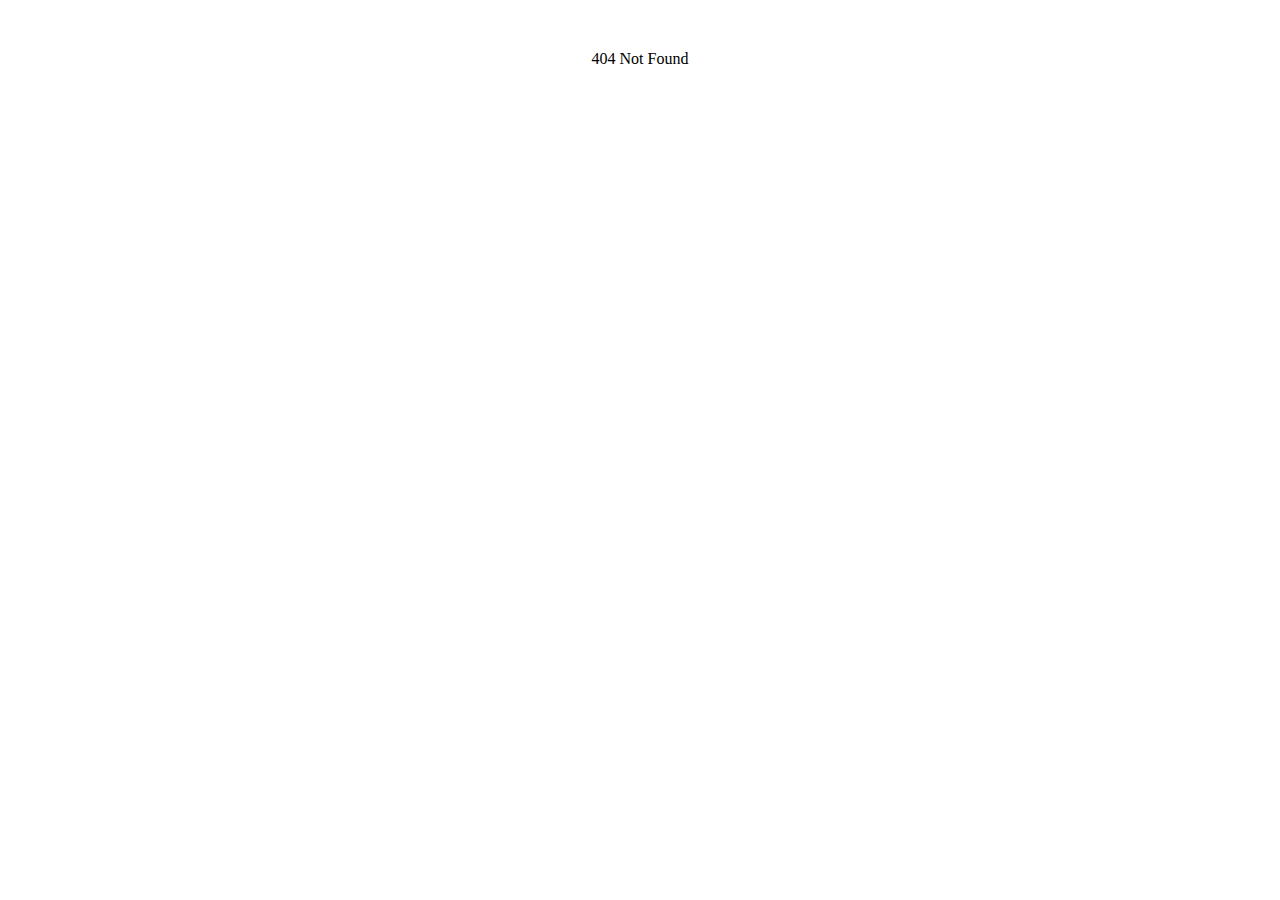
==== productDetail.html @ 062202d9 "upload" ====
<!DOCTYPE html>
<html lang="en">
<head>
    <meta charset="UTF-8">
    <meta http-equiv="X-UA-Compatible" content="IE=edge">
    <meta name="viewport" content="width=device-width, initial-scale=1.0">
    <title>Document</title>
    <link rel="stylesheet" href="/css/main.css">
    <link rel="stylesheet" href="/css/product.css">
</head>
<style>
    #productDetail{
        width: 90%;
        margin:auto;
        padding: 50px 0 50px 0;
    }
    .detail-img{
        display: flex;
        overflow: hidden;
        height:700px;
        flex-shrink: 0;
    }
    .detail-img img{
        width: 100%;
        /* height: 600px; */
        /* object-fit: cover; */
    }
    .detail-content{
        padding-left: 5%;
    }
    .detail-content >h3{
        font-size:2rem;
        font-family: 'Karla';
        color: var(--orange);
    }
    .detail-content> h2{
        line-height:30px;
        margin: 10px 0 20px 0;
        font-weight: 100;    
        color: var(--grey);
    }
    .add-to-cart{
        padding: 8px 25px;
        background-color: var(--orange);
        color: var(--white);
        text-decoration: none;
        display: block;
        text-align: center;
        margin-top: 20px;
    }
    .add-to-cart:hover{
        box-shadow: 0 0 5px var(--black),
                    0 0 5px var(--black);
        transform: translateY(-5px);
    }
    @media screen and (max-width: 768px){
        .detail-content >h3{
            font-size:1.2rem;
        }
        .detail-content>h2{
            font-size:1rem;
        }
   
    }

</style>
<body>
    <div class="row" id="productDetail">
        <div class="col-7 detail-img">
            <div><img src="imgs/amber.jpg" alt="" class="flowerImage"></div>
        </div>
        <div class="col-5 detail-content">
            <h3>Blooming Petalz</h3>
            <h2>Price: $180</h2>
            <div>
                <p>Flower beatiful</p>
            </div>
            <a href="#" data-name="${v.name}" data-price="${v.price}" class="add-to-cart">Add to cart</a>
        </div>
    </div>  

    <script src="https://ajax.googleapis.com/ajax/libs/jquery/3.5.1/jquery.min.js"></script>
<script src="js/product.js"></script>
<script src="js/cart.js"></script>
<script src="js/compare.js"></script>
<script>
    getUrlID();
    productDetail();
</script>
</body>
</html>
---- css/main.css ----
@import url('https://fonts.googleapis.com/css2?family=Barlow:wght@100&family=Cookie&family=Karla:wght@200&display=swap');
@keyframes animatezoom{from{transform:scale(0)} to{transform:scale(1)}}
@keyframes fade {from {opacity: .4}to {opacity: 1}}
@keyframes fadeIn {from {top:-100%; opacity:0}to {top:0; opacity:1}}
@keyframes shake {
    0% { transform: translate(1px, 1px) rotate(0deg); }
    10% { transform: translate(-1px, -2px) rotate(-1deg); }
    20% { transform: translate(-3px, 0px) rotate(1deg); }
    30% { transform: translate(3px, 2px) rotate(0deg); }
    40% { transform: translate(1px, -1px) rotate(1deg); }
    50% { transform: translate(-1px, 2px) rotate(-1deg); }
    60% { transform: translate(-3px, 1px) rotate(0deg); }
    70% { transform: translate(3px, 1px) rotate(-1deg); }
    80% { transform: translate(-1px, -1px) rotate(1deg); }
    90% { transform: translate(1px, 2px) rotate(0deg); }
    100% { transform: translate(1px, -2px) rotate(-1deg); }
  }
*{
    margin: 0;
    padding: 0;
    box-sizing: border-box;
    text-decoration: none;
}
:root {
    --lightpink:#FFF8F4;
    --main: #ee4d2d;
    --grey:#252525;
    --white:#FFFFFF;
    --yellow: #b2ff00;
    --border:#e6e5e5;
    --lightgrey: #F9F9F9;
    --black: black;
    --lightblack:rgba(0,0,0,0.3);
    --m-family:'Karla';
}
h1{font-size:4rem; font-family:'Karla';}
h2{font-size:1.8rem;font-family:'Karla';}
h3{font-size:1.8rem;font-family:'Karla';}
h4{font-size:1.2rem;}
button{font-size:0.8rem}
@media screen and (max-width:786px) {
    h1{ font-size:3rem;}
    h2{font-size:1.5rem;}
    h3{font-size:1.2rem;}
    h4{font-size:1rem;}
    a{font-size: 1rem;}
    button{font-size: 0.6rem;}
}
@media screen and (max-width:576px) {
    h1{font-size:2.5rem;}
    h2{font-size:1.2rem;}
    h3{font-size:1rem;}
    h4{font-size:0.8rem;}
    a{font-size: 0.8rem;}
}
i, button{
    cursor: pointer;
}
body{
    position: relative;
}
.hidden{
    display: none;
}
.nav{
    display: flex;
    height:120px;
    background-color: transparent;
    transition: 0.8s;
    color: var(--grey);
    z-index:10;
    position:sticky;
    top: 0; 
}

.nav-logo{
    flex: 20%;
    display: flex;
    align-items: center;
    justify-content: center;
}
.nav-logo h3{
    font-family: var(--m-family);
    color: var(--main);
}
.nav-menu{
    flex: 60%;
    display: flex;
    justify-content:space-around;
    align-items:center;
    position: relative;
}
.sticky {
    background-color:var(--white);
    box-shadow: 0 0 10px var(--black);
}
.sticky a:hover{
    color: var(--main);
}
.nav-menu a{
    position: relative;
}
.sticky.nav-menu a:hover{
    color: var(--main);
}
.nav-menu a::after{
    position: absolute;
    content: "";
    width: 0;
    height: 2px;
    left: 50%;
    bottom: -6px;
    background: var(--main);
    transition: all 0.3s;
    z-index:1;
}

/* .nav-menu a:hover::after{
    left: 0;
    width: 100%;} */
.nav-menu a{
    color: var(--grey);
    font-weight: bold;
    text-shadow: 0 0 5px var(--white);
}
.nav-icon{
    flex: 20%;
    display: flex;
    justify-content:space-around;
    align-items:center;
    font-size:1.5rem;
    color: var(--grey);
}
.nav-icon i{
    text-shadow: 0 0 5px var(--white);

}
#btn-bars{
    display: none;
}
#btn-x{
    font-size: 1.5rem;
    display:none;
}
#btn-x:hover{
    color: var(--orange);
}
@media screen and (max-width:786px) {
    .nav-icon{
        flex: 50%;
    }
    .nav-menu{
        flex-direction: column;
        position: fixed;
        width: 100%;
        height: 100%;
        left: 50%;
        transform: translateX(-50%);
        justify-content: flex-end;
        padding-bottom: 200px;
        background-color: var(--lightblack);
        display: none;
        z-index:1000;
        box-shadow:none;
        /* z-index:10; */
    }
    .nav-menu a{
        padding: 20px 0;    
    }
    .nav-icon{
        flex: 50%;
        padding: 0 5%;
    }
    #btn-bars{
        display: block;
    }
}

/* Slideshow container */
.overlay-home{
    padding:fixed;
    top:0;
    left:0;
    width:100%;
    height: 100vh;
    /* background-color: #f1f1f1; */
}
.home{
    width: 100%;
    height: 100vh;  
    position: relative;
}
.slideshow-container {
    max-width: 100%;
    position: relative;
    height:100vh;
    margin: auto;
    overflow: hidden;
    margin-top: -120px;
}
.mySlides {
   display: none;
}
.mySlides img{
    transform: scale(0.6);
    position: absolute;
    top:50%;
    transform: translateY(-50%);
    left: 30%;
    object-position: center;
}
.prev, .next {
cursor: pointer;
position: absolute;
top:50%;
width: auto;
color: var(--grey);
font-weight: bold;
font-size: 3rem;
transition: 0.6s ease;
user-select: none;
border-radius: 5px;
}
.prev{
    left:-50px;
}
.next {
    right:-50px;
}
.slideshow-container:hover .prev{
    left: 10px;
}
.slideshow-container:hover .next{
    right: 10px;
}
.prev:hover,.next:hover{
    color: var(--main);
}
/* Caption text */
.text {
color: var(--grey);
font-size: 15px;
right: 20%;
position: absolute;
top:40%;
transform: translateY(-30%);
width: 100%;
text-align: center;
transform: scale(0);
transition: 0.5s;
}
.button{
    padding:25px 30px;
    border-radius:10px;
    border: none;
    background-color: var(--main);
    color: var(--white);
    margin-top: 40px;
}
/* Fading animation */
.fade {
animation-name: fade;
animation-duration: 1.5s;
}

section{
    padding-top: 120px; 
}
/* product */
---- css/product.css ----
/* *********Card  *********/
.product{
    padding-top: 120px;
    width: 100%;
}
.row{
    display: flex;
    margin: auto;
    /* padding: 50px; */
    /* height: 100vh !important; */
    background-color: #fff;
    justify-content:center;
}
.col-1 {width: 8.33%;}
.col-2 {width: 16.66%;}
.col-3 {width: 25%;}
.col-4 {width: 33.33%;}
.col-5 {width: 41.66%;}
.col-6 {width: 50%;}
.col-7 {width: 58.33%;}
.col-8 {width: 66.66%;}
.col-9 {width: 75%;}
.col-10 {width: 83.33%;}
.col-11 {width: 91.66%;}
.col-12 {width: 100%;}
@media screen and (max-width: 768px){
    .col-tab-1 {width: 8.33%;}
    .col-tab-2 {width: 16.66%;}
    .col-tab-3 {width: 25%;}
    .col-tab-4 {width: 33.33%;}
    .col-tab-5 {width: 41.66%;}
    .col-tab-6 {width: 50%;}
    .col-tab-7 {width: 58.33%;}
    .col-tab-8 {width: 66.66%;}
    .col-tab-9 {width: 75%;}
    .col-tab-10 {width: 83.33%;}
    .col-tab-11 {width: 91.66%;}
    .col-tab-12 {width: 100%;}
}
.changeColor{
    color: var(--main);
    font-weight: bold;
}
.input-group{
    display: flex;
    justify-content:center;
    align-items: center;
 }
 .input-group input{
     width: 50%;
     height:5%;
     padding: 10px;
     outline: none;
 }
 .input-group-btn i{
     font-size:2.2rem;
     border: none;
     cursor: pointer;
     color:var(--white);
     background-color:#888;
 }
 .input-group-btn i:hover{
     color:var(--main);
 }
 .row-footer{
     /* display: none; */
 }
 @media screen and (max-width:786px) {
    .input-group input{
        width:80%;
    }
 }
.row-card{
    width: 90%;
    margin: auto;
    display: flex;
    flex-wrap: wrap;
    margin-top: 20px;
    overflow: hidden;
}
.card-container{
    height: 460px;
    border: 1px solid var(--border);
    margin: 10px;
    width: calc(25% - 20px);
    display: flex;
    flex-direction: column;
    box-shadow: 0px 5px 5px 0px var(--border);
    border: 1px solid var(--border);
    border-radius: 5px;
}
.card-content{
    flex: 30%;
    display: flex;
    flex-direction: column;
    justify-content: space-around;
    align-items: center;
    border-color:var(--greywhite);
    padding: 10px;
    flex-shrink: 0 ;
    flex-grow: 0;
    overflow: hidden;

}
.card-img{
    flex: 70%;
    display: flex;
    flex-shrink: 0;
    overflow: hidden;
    position: relative;
}
.card-container:hover .card-content{
    background-color:var(--lightgrey);
}
.card-img a{
    display: flex;
}
.card-img img{
    width: 100%;
    height: auto;
    object-fit: cover;
}
.card-container:hover img{
    transition:all 0.4s;
    transform: scale(1.3);
}

.card-content a{
    font-family: var(-m-family);
    padding:6px 25px;
    background-color:var(--main);
    text-decoration: none;
    color:var(--white);
    font-weight: 600;
    font-size:14px;
    border-radius: 2px;
    justify-content: space-between;
}
.card-container .card-content a:hover{
    background-color:var(--main);
    font-weight:bold;
    transform: translateY(-5px);
    box-shadow: 0 0 5px var(--black),
                0 0 5px var(--black);

}

.card-content h4{
    text-align: center;
    display: flex;
    font-family: 'Karla', sans-serif;   
    overflow: hidden;
}
.card-content p{
    color:var(--grey);
}
@media screen and (max-width:1199px){
    .card-container{
        width: calc(33% - 20px);
        height: 400px;
    }
}
@media screen and (max-width:1023px){
    .card-container{
        width: calc(33% - 20px);
        height: 360px;
    }
}
@media screen and (max-width:786px){
    .card-container{
        width: calc(50% - 20px);
        height: 340px;
    }
    .card-container .card-content a{
        /* font-size:10px; */
    }
    .card-content h4,p{
        /* font-size: 0.8rem; */
    }
}
/********** End card**************** */
.category{
    width: 90%;
    padding:0 10px;
    display: flex;
    justify-content: flex-start;
    margin: auto;
}
.label-container{
    flex: 60%;
    display: flex;
}
.label-container label{
    display: flex;
    flex-direction: column;
    align-items: center;
    padding-right: 10%;
    cursor: pointer;
}
.form-search{
    flex: 40%;
    display: flex;
    align-items: center;
    justify-content: flex-end;
}
.form-search input{
    width: 100%;
}
.chk-cake:checked label{
    color:red;
}
/* input:checked label{
    color: red;
} */
/* Preview cart panel */
.popup-modal{
    z-index:11;
    display:none;
    padding-top:100px;
    position:fixed;
    left:0;top:0;
    width:100%;
    height:120vh;
    overflow:auto;
    margin-top: -100px;
    /* background-color:rgb(0,0,0);
    background-color:rgba(0,0,0,0.4); */
    /* padding-top: -100px !important; */
}
.animate-zoom {-webkit-animation:animatezoom 0.6s;animation:animatezoom 0.6s}
.panel-container{text-align:center!important}
.comparePanel{
    position: fixed;
    bottom: 10px;
    width:90%;
    margin-left: 5%;
    display: none;
    z-index: 3;
    overflow: hidden;
    box-shadow:0 4px 8px 0 rgba(0,0,0,0.2),
              0 6px 20px 0 rgba(0,0,0,0.19);
    margin-top:16px;
}
.panel-item{
    box-shadow: 5px 0 5px var(--grey);
    padding-top:20px;
}
.selectedItemCloseBtn{
    position: absolute;
    cursor: pointer;
    font-size:2rem;
    right: 10px;
    top:5px;
}
.selectedItemCloseBtn:hover {
    color: var(--main);
}
.btn-compare{
    padding:10px;
    background-color:var(--main);
    color: var(--white);
    border-radius: 5px;
    margin-top:10px;
    margin-right: 20px;
    float: right !important;
    cursor: pointer;
}

/* modal cart start*/
.modal{
    background-color:var(--white);
    position: fixed;
    top:50px;
    left: 50%;
    transform: translateX(-50%);
    z-index:11;
    padding: 10px 50px 50px 50px;
    display: none;
    box-shadow: 5px 8px 16px 10px rgba(0,0,0,0.5);
    border-radius: 15px;
    animation: fadeIn 0.3s;
}
.modal-title{
    text-align: center;
    font-family: 'Karla';
    margin-bottom: 30px;
    font-size: 2.5rem;
    color: var(--orange);
    background-color:var(--white);
}
.modal-header i{
    font-size:30px;
    padding:5px;
    float: right;
    cursor: pointer;
    margin-right: -20px;
}
.modal-header i:hover{
    color: var(--red)
}

.modal-body table{
    width: 60vw;
    padding-top: 50px;
}
.modal-body table tr th{
    padding-bottom: 15px;
    margin: 30px 0;
    border-bottom: 1px solid var(--border);
}
.modal-body table tr td{
    padding:15px 0 15px 0;
    align-items: center;
    border-bottom: 1px solid var(--border);
}
#btnX:hover{
    color: var(--main);
}
.modal-body h3{
    text-align: right;
    margin-right: 30px;
}
.modal-body table tr th:first-child{
    text-align: left;
}
.modal-body table tr td:not(:first-child){
    text-align: center;
}
.modal-footer button{
    cursor: pointer;
    padding:10px 30px;
    margin-right: 20px;
    margin-top: 20px;
    font-size:initial;
    background-color:var(--main);
    border: none;
    color:var(--white);
    border-radius: 10px;
    float: right;
}
.modal-footer button:hover{
    transform:translateY(-5px);
    box-shadow: 0 0 5px var(--black),
                0 0 5px var(--black);
}
.minus-item,.plus-item{
    font-size:30px;
    cursor: pointer;
}
.input-group span i{
    font-size:15px; 
    padding:5px;
    background-color:var(--greywhite);
}
.input-group span i:hover{
    background-color: var(--border);
    color: var(--main)
}
.item-count.form-control{
    height:30px;
    width:50px;
}
.delete-item{
    background-color:var(--lightgrey);
    outline:none;
    border:none;
    padding:5px;
    border-radius: 5px;
    color:var(--grey);
    cursor: pointer;
}
.delete-item:hover{ 
    color: var(--main);
}
.total-count{
    background-color:var(--orange);
    border-radius:10px;
    color:var(--white);
    font-size:15px;
    font-weight:700;
    line-height:15px;
    padding:3px 7px;
    text-align:center;
    vertical-align:top;
    margin-left: -8px;
}
@media screen and (max-width:786px) {
    .modal-title{
        font-size:1.8rem;
    }
    .modal-body table tr th{
        font-size: 0.8rem;
        margin: 10px 0;
    }
    .modal-body table tr td{
        font-size: 0.8rem;
        padding: 5px 0;
    }
    .modal-body h3{
        /* font-size: 1rem; */
    }
    .modal{
        width: 95vw;
        padding: 10px 10px 50px 10px;
    }
    .item-count.form-control{
        width:30px;
    }
    .show-cart.table{
        width:90%;
        margin: auto;
    }
    #btnX{
        margin-right: 0;
    }
    .modal-footer button{
        padding:8px 20px;
        font-size:0.8rem;
    }
}
/* End modal cart */
.search-container{
    display: none;
}
.nav-icon i span{
    color: var(--white);
    padding: 5px 8px;
    border-radius: 50%;
    background-color: var(--main);
}
/*******Panel compare when click button "+" ******/
.addButtonCircular{
    padding: 4px 10px !important;
    font-size: 20px;
	position: absolute;
	right: 5px;
    top: 5px;
    z-index:1;
	cursor: pointer;
    background-color:rgba(0,0,0,0.4) !important;  
    color: var(--white);
    border-radius:50%;
    -webkit-transition: all 0.5s ease-in-out;
    -moz-transition: all 0.5s ease-in-out;
    -o-transition: all 0.5s ease-in-out;
    transition: all 0.5s ease-in-out;
    display: none !important;   
}

.card-container:hover .addButtonCircular{
    display: block !important;
}

.contentPop{
    width: 100%;
    height: 100%;
}

.closeBtn{
    position:absolute;
    font-size:30px;
    top:-10px !important;
    cursor: pointer;
    top: 40px;
    right: 20px;
}
.closeBtn:hover{
    color: var(--orange);
}
.container{
    position:relative;
}
.contentPop-product {
    list-style-type: none;
    border: 1px solid #B5B4B7;
    margin: 0;
    padding: 0;
    -webkit-transition: 0.3s;
    transition: 0.3s;
}

.product:hover {
    box-shadow: 0 8px 12px 0 rgba(0,0,0,0.2)
}

.product .header {
    background-color: #111;
    color: white;
    font-size: 25px;
}
.li-feature{
    text-align:center;
}
.name-li{
    display: flex;
    align-items: center;
    justify-content: center;
    height:60px;
    flex-shrink: 0;
    overflow: hidden;
}
.product li {
    border-bottom: 1px solid #B5B4B7;
    padding: 10px;
    text-align: center;
}
.product .grey {
    background-color: #eee;
    font-size: 20px;
}
.row.comparePan{
    flex-wrap: wrap;
}

@media only screen and (max-width:576px){
    li{
        font-size: 12px;
    }
    .comparePanle h4{
        /* font-size: 15px; */
    }
    .compareThumb{
        height: 100px;
        
    }
    .compHeader{
    min-height: 150px;
    }
}

.relPos{
    position: relative;
}

.description{
    min-height: 150px;
}

.rotateBtn{
    -webkit-transform : rotate(45deg); 
    -moz-transform : rotate(45deg); 
    -ms-transform : rotate(45deg); 
    -o-transform : rotate(45deg); 
    transform : rotate(45deg); 
}

.selected{
    border-style:solid !important;
    border-color:var(--orange) !important;
    border-width:medium !important; 
}

.compHeader{
    overflow: hidden;
    margin: 0 !important;
    padding: 0 !important;
    width: 100%;
    height:400px;
    display: flex;
    flex-shrink: 0;
    justify-content:center;
}
#popup{
    z-index:1001;
}
.compHeader img{
    width: 100%;
    height: auto;
    object-position: center;
    overflow: hidden;
}
.product>.title {
    display: flex;
    flex-shrink: 0;
}
@media screen and (max-width: 768px){
    .compHeader{
        height:200px;
    }
    .addButtonCircular{
        font-size:15px;
        padding: 4px 8px !important;
    }
 }
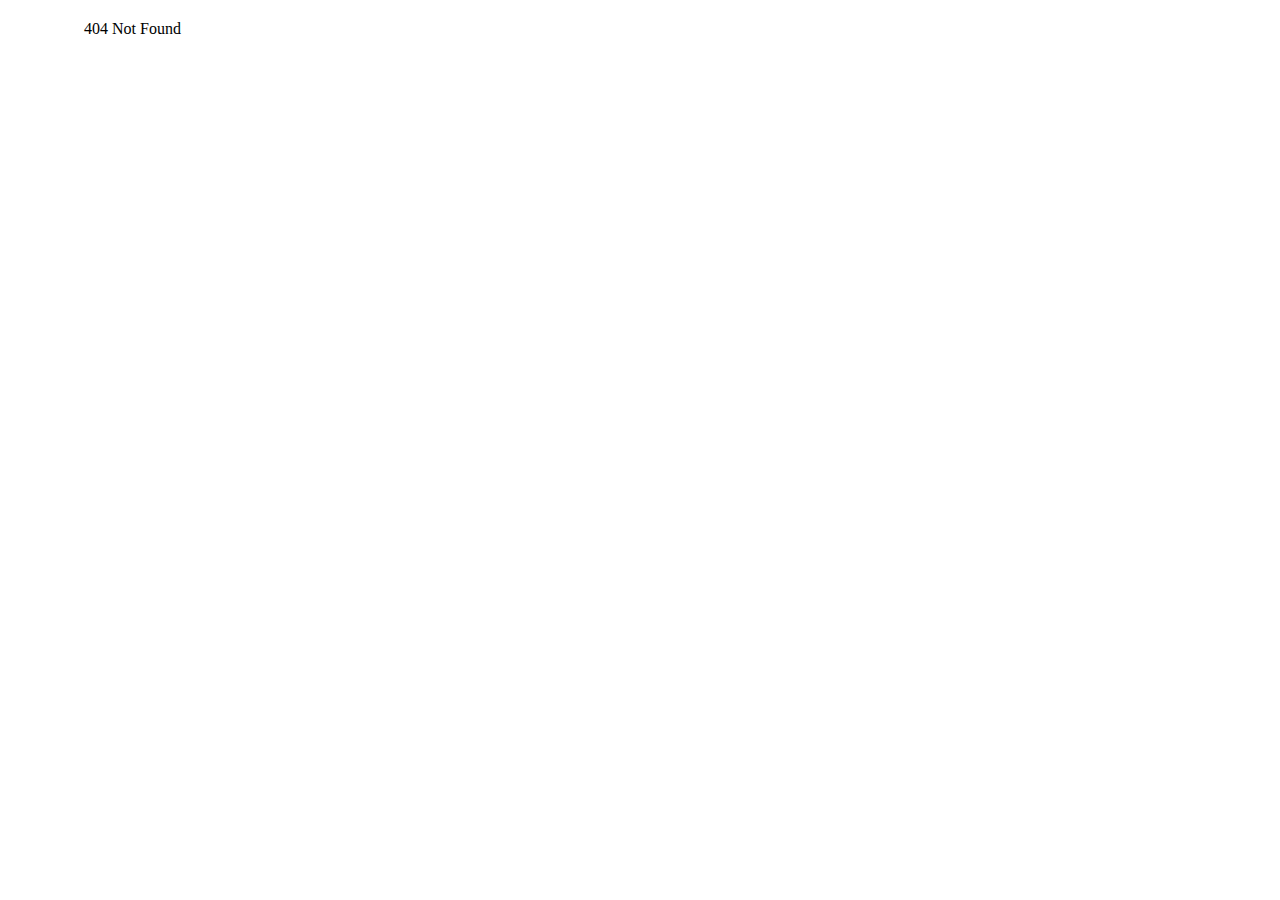
==== commit 79d13ff0: "scscs" ====
--- a/productDetail.html
+++ b/productDetail.html
@@ -5,87 +5,68 @@
     <meta http-equiv="X-UA-Compatible" content="IE=edge">
     <meta name="viewport" content="width=device-width, initial-scale=1.0">
     <title>Document</title>
-    <link rel="stylesheet" href="/css/main.css">
-    <link rel="stylesheet" href="/css/product.css">
+    <link rel="stylesheet" href="css/main.css">
+    <link rel="stylesheet" href="css/product.css">
+    <link rel="stylesheet" href="css/productDetail.css">
 </head>
-<style>
-    #productDetail{
-        width: 90%;
-        margin:auto;
-        padding: 50px 0 50px 0;
-    }
-    .detail-img{
-        display: flex;
-        overflow: hidden;
-        height:700px;
-        flex-shrink: 0;
-    }
-    .detail-img img{
-        width: 100%;
-        /* height: 600px; */
-        /* object-fit: cover; */
-    }
-    .detail-content{
-        padding-left: 5%;
-    }
-    .detail-content >h3{
-        font-size:2rem;
-        font-family: 'Karla';
-        color: var(--orange);
-    }
-    .detail-content> h2{
-        line-height:30px;
-        margin: 10px 0 20px 0;
-        font-weight: 100;    
-        color: var(--grey);
-    }
-    .add-to-cart{
-        padding: 8px 25px;
-        background-color: var(--orange);
-        color: var(--white);
-        text-decoration: none;
-        display: block;
-        text-align: center;
-        margin-top: 20px;
-    }
-    .add-to-cart:hover{
-        box-shadow: 0 0 5px var(--black),
-                    0 0 5px var(--black);
-        transform: translateY(-5px);
-    }
-    @media screen and (max-width: 768px){
-        .detail-content >h3{
-            font-size:1.2rem;
-        }
-        .detail-content>h2{
-            font-size:1rem;
-        }
-   
-    }
+<body>
+    <div class="detail" id="productDetail">
+        <div class="detail-img">
+                <div class="detail-img-slides fade">
+                  <div class="numbertext">1 / 3</div>
+                  <img src="imgs/be_mine_bouquet.jpg" style="width:100%">
+                </div>
+                
+                <div class="detail-img-slides fade">
+                  <div class="numbertext">2 / 3</div>
+                  <img src="imgs/be_my_lover.jpg" style="width:100%">
+                </div>
+                
+                <div class="detail-img-slides fade">
+                  <div class="numbertext">3 / 3</div>
+                  <img src="imgs/eternal_love.jpg" style="width:100%">
+                </div>
+                
+                <a class="detail-prev" onclick="plusSlides(-1)">❮</a>
+                <a class="detail-next" onclick="plusSlides(1)">❯</a>
+                
+                </div>
+        <div class="detail-text">
+            <h2>Product name</h2>
+            <h3>Price $</h3>
+            <p>Description</p>
+            <a href="">Add to cart</a>
+        </div>
+    </div>
 
-</style>
-<body>
-    <div class="row" id="productDetail">
-        <div class="col-7 detail-img">
-            <div><img src="imgs/amber.jpg" alt="" class="flowerImage"></div>
-        </div>
-        <div class="col-5 detail-content">
-            <h3>Blooming Petalz</h3>
-            <h2>Price: $180</h2>
-            <div>
-                <p>Flower beatiful</p>
-            </div>
-            <a href="#" data-name="${v.name}" data-price="${v.price}" class="add-to-cart">Add to cart</a>
-        </div>
-    </div>  
-
-    <script src="https://ajax.googleapis.com/ajax/libs/jquery/3.5.1/jquery.min.js"></script>
+</body>
+<script src="https://ajax.googleapis.com/ajax/libs/jquery/3.5.1/jquery.min.js"></script>
 <script src="js/product.js"></script>
 <script src="js/cart.js"></script>
 <script src="js/compare.js"></script>
 <script>
     getUrlID();
     productDetail();
+    let slideIndex = 1;
+    showSlides(slideIndex);
+
+    function plusSlides(n) {
+    showSlides(slideIndex += n);
+    }
+
+    function currentSlide(n) {
+    showSlides(slideIndex = n);
+    }
+
+    function showSlides(n) {
+    let i;
+    let slides = document.getElementsByClassName("detail-img-slides");
+    if (n > slides.length) {slideIndex = 1}    
+    if (n < 1) {slideIndex = slides.length}
+    for (i = 0; i < slides.length; i++) {
+        slides[i].style.display = "none";  
+    }
+    slides[slideIndex-1].style.display = "block";  
+    }
 </script>
-</body>
 </html>--- a/css/main.css
+++ b/css/main.css
@@ -26,17 +26,16 @@
     --main: #ee4d2d;
     --grey:#252525;
     --white:#FFFFFF;
-    --yellow: #b2ff00;
     --border:#e6e5e5;
     --lightgrey: #F9F9F9;
     --black: black;
-    --lightblack:rgba(0,0,0,0.3);
+    --lightblack:rgba(0,0,0,0.7);
     --m-family:'Karla';
 }
 h1{font-size:4rem; font-family:'Karla';}
 h2{font-size:1.8rem;font-family:'Karla';}
 h3{font-size:1.8rem;font-family:'Karla';}
-h4{font-size:1.2rem;}
+h4{font-size:1.2rem;font-family:'Karla';}
 button{font-size:0.8rem}
 @media screen and (max-width:786px) {
     h1{ font-size:3rem;}
@@ -53,217 +52,7 @@
     h4{font-size:0.8rem;}
     a{font-size: 0.8rem;}
 }
-i, button{
-    cursor: pointer;
-}
-body{
-    position: relative;
-}
-.hidden{
-    display: none;
-}
-.nav{
-    display: flex;
-    height:120px;
-    background-color: transparent;
-    transition: 0.8s;
-    color: var(--grey);
-    z-index:10;
-    position:sticky;
-    top: 0; 
-}
-
-.nav-logo{
-    flex: 20%;
-    display: flex;
-    align-items: center;
-    justify-content: center;
-}
-.nav-logo h3{
-    font-family: var(--m-family);
-    color: var(--main);
-}
-.nav-menu{
-    flex: 60%;
-    display: flex;
-    justify-content:space-around;
-    align-items:center;
-    position: relative;
-}
-.sticky {
-    background-color:var(--white);
-    box-shadow: 0 0 10px var(--black);
-}
-.sticky a:hover{
-    color: var(--main);
-}
-.nav-menu a{
-    position: relative;
-}
-.sticky.nav-menu a:hover{
-    color: var(--main);
-}
-.nav-menu a::after{
-    position: absolute;
-    content: "";
-    width: 0;
-    height: 2px;
-    left: 50%;
-    bottom: -6px;
-    background: var(--main);
-    transition: all 0.3s;
-    z-index:1;
-}
-
-/* .nav-menu a:hover::after{
-    left: 0;
-    width: 100%;} */
-.nav-menu a{
-    color: var(--grey);
-    font-weight: bold;
-    text-shadow: 0 0 5px var(--white);
-}
-.nav-icon{
-    flex: 20%;
-    display: flex;
-    justify-content:space-around;
-    align-items:center;
-    font-size:1.5rem;
-    color: var(--grey);
-}
-.nav-icon i{
-    text-shadow: 0 0 5px var(--white);
-
-}
-#btn-bars{
-    display: none;
-}
-#btn-x{
-    font-size: 1.5rem;
-    display:none;
-}
-#btn-x:hover{
-    color: var(--orange);
-}
-@media screen and (max-width:786px) {
-    .nav-icon{
-        flex: 50%;
-    }
-    .nav-menu{
-        flex-direction: column;
-        position: fixed;
-        width: 100%;
-        height: 100%;
-        left: 50%;
-        transform: translateX(-50%);
-        justify-content: flex-end;
-        padding-bottom: 200px;
-        background-color: var(--lightblack);
-        display: none;
-        z-index:1000;
-        box-shadow:none;
-        /* z-index:10; */
-    }
-    .nav-menu a{
-        padding: 20px 0;    
-    }
-    .nav-icon{
-        flex: 50%;
-        padding: 0 5%;
-    }
-    #btn-bars{
-        display: block;
-    }
-}
-
-/* Slideshow container */
-.overlay-home{
-    padding:fixed;
-    top:0;
-    left:0;
-    width:100%;
-    height: 100vh;
-    /* background-color: #f1f1f1; */
-}
-.home{
-    width: 100%;
-    height: 100vh;  
-    position: relative;
-}
-.slideshow-container {
-    max-width: 100%;
-    position: relative;
-    height:100vh;
-    margin: auto;
-    overflow: hidden;
-    margin-top: -120px;
-}
-.mySlides {
-   display: none;
-}
-.mySlides img{
-    transform: scale(0.6);
-    position: absolute;
-    top:50%;
-    transform: translateY(-50%);
-    left: 30%;
-    object-position: center;
-}
-.prev, .next {
-cursor: pointer;
-position: absolute;
-top:50%;
-width: auto;
-color: var(--grey);
-font-weight: bold;
-font-size: 3rem;
-transition: 0.6s ease;
-user-select: none;
-border-radius: 5px;
-}
-.prev{
-    left:-50px;
-}
-.next {
-    right:-50px;
-}
-.slideshow-container:hover .prev{
-    left: 10px;
-}
-.slideshow-container:hover .next{
-    right: 10px;
-}
-.prev:hover,.next:hover{
-    color: var(--main);
-}
-/* Caption text */
-.text {
-color: var(--grey);
-font-size: 15px;
-right: 20%;
-position: absolute;
-top:40%;
-transform: translateY(-30%);
-width: 100%;
-text-align: center;
-transform: scale(0);
-transition: 0.5s;
-}
-.button{
-    padding:25px 30px;
-    border-radius:10px;
-    border: none;
-    background-color: var(--main);
-    color: var(--white);
-    margin-top: 40px;
-}
-/* Fading animation */
-.fade {
-animation-name: fade;
-animation-duration: 1.5s;
-}
-
-section{
-    padding-top: 120px; 
-}
-/* product */+i,button{cursor: pointer;}
+body{position: relative;}
+.hidden{display: none;}
+section{padding-top: 120px; }
--- a/css/product.css
+++ b/css/product.css
@@ -1,42 +1,40 @@
-/* *********Card  *********/
-.product{
-    padding-top: 120px;
-    width: 100%;
-}
 .row{
     display: flex;
     margin: auto;
-    /* padding: 50px; */
-    /* height: 100vh !important; */
-    background-color: #fff;
+    background-color: var(--white);
     justify-content:center;
 }
-.col-1 {width: 8.33%;}
-.col-2 {width: 16.66%;}
-.col-3 {width: 25%;}
-.col-4 {width: 33.33%;}
-.col-5 {width: 41.66%;}
 .col-6 {width: 50%;}
-.col-7 {width: 58.33%;}
-.col-8 {width: 66.66%;}
-.col-9 {width: 75%;}
-.col-10 {width: 83.33%;}
-.col-11 {width: 91.66%;}
-.col-12 {width: 100%;}
 @media screen and (max-width: 768px){
-    .col-tab-1 {width: 8.33%;}
-    .col-tab-2 {width: 16.66%;}
-    .col-tab-3 {width: 25%;}
-    .col-tab-4 {width: 33.33%;}
-    .col-tab-5 {width: 41.66%;}
     .col-tab-6 {width: 50%;}
-    .col-tab-7 {width: 58.33%;}
-    .col-tab-8 {width: 66.66%;}
-    .col-tab-9 {width: 75%;}
-    .col-tab-10 {width: 83.33%;}
-    .col-tab-11 {width: 91.66%;}
     .col-tab-12 {width: 100%;}
 }
+.category{
+    width: 90%;
+    padding:0 10px;
+    display: flex;
+    justify-content: flex-start;
+    margin: auto;
+}
+.search-container{display: none;}
+.label-container{
+    flex: 60%;
+    display: flex;
+}
+.label-container label{
+    display: flex;
+    flex-direction: column;
+    align-items: center;
+    padding-right: 10%;
+    cursor: pointer;
+}
+.form-search{
+    flex: 40%;
+    display: flex;
+    align-items: center;
+    justify-content: flex-end;
+}
+.form-search input{width: 100%;}
 .changeColor{
     color: var(--main);
     font-weight: bold;
@@ -52,24 +50,36 @@
      padding: 10px;
      outline: none;
  }
+ .input-group button{
+     border: none;
+     background-color: transparent;
+ }
  .input-group-btn i{
-     font-size:2.2rem;
+     font-size:2rem;
      border: none;
      cursor: pointer;
-     color:var(--white);
-     background-color:#888;
+     color:var(--black);
  }
- .input-group-btn i:hover{
-     color:var(--main);
- }
- .row-footer{
-     /* display: none; */
- }
- @media screen and (max-width:786px) {
-    .input-group input{
-        width:80%;
-    }
- }
+ .input-group-btn i:hover{color:var(--main);}
+@media screen and (max-width:786px) {
+    .category{flex-wrap: wrap;}
+    .label-container{flex: 100%;}
+    .form-search{
+        flex: 100%;
+        justify-content:center;
+        padding-top: 20px;
+    }
+    label{font-size:0.8rem;padding-right: 20px;}
+   .input-group input{width:80%;}
+   label img, .input-group input{height: 30px;}
+}
+@media screen and (max-width:576px) {
+    .input-group-btn i{
+        font-size: 1.7rem;
+    }
+}
+
+/* Card */
 .row-card{
     width: 90%;
     margin: auto;
@@ -100,7 +110,6 @@
     flex-shrink: 0 ;
     flex-grow: 0;
     overflow: hidden;
-
 }
 .card-img{
     flex: 70%;
@@ -109,12 +118,8 @@
     overflow: hidden;
     position: relative;
 }
-.card-container:hover .card-content{
-    background-color:var(--lightgrey);
-}
-.card-img a{
-    display: flex;
-}
+.card-container:hover .card-content{background-color:var(--lightgrey);}
+.card-img a{display: flex;}
 .card-img img{
     width: 100%;
     height: auto;
@@ -124,15 +129,13 @@
     transition:all 0.4s;
     transform: scale(1.3);
 }
-
 .card-content a{
-    font-family: var(-m-family);
+    font-family: var(--m-family);
     padding:6px 25px;
     background-color:var(--main);
     text-decoration: none;
     color:var(--white);
     font-weight: 600;
-    font-size:14px;
     border-radius: 2px;
     justify-content: space-between;
 }
@@ -144,16 +147,12 @@
                 0 0 5px var(--black);
 
 }
-
 .card-content h4{
     text-align: center;
     display: flex;
-    font-family: 'Karla', sans-serif;   
-    overflow: hidden;
-}
-.card-content p{
-    color:var(--grey);
-}
+    overflow: hidden;
+}
+.card-content p{color:var(--grey);}
 @media screen and (max-width:1199px){
     .card-container{
         width: calc(33% - 20px);
@@ -167,67 +166,16 @@
     }
 }
 @media screen and (max-width:786px){
+    .row-card{width: 100%;}
     .card-container{
         width: calc(50% - 20px);
         height: 340px;
     }
-    .card-container .card-content a{
-        /* font-size:10px; */
-    }
-    .card-content h4,p{
-        /* font-size: 0.8rem; */
-    }
+    .card-container .card-content a,.card-content h4,p{font-size:0.7rem;}
 }
 /********** End card**************** */
-.category{
-    width: 90%;
-    padding:0 10px;
-    display: flex;
-    justify-content: flex-start;
-    margin: auto;
-}
-.label-container{
-    flex: 60%;
-    display: flex;
-}
-.label-container label{
-    display: flex;
-    flex-direction: column;
-    align-items: center;
-    padding-right: 10%;
-    cursor: pointer;
-}
-.form-search{
-    flex: 40%;
-    display: flex;
-    align-items: center;
-    justify-content: flex-end;
-}
-.form-search input{
-    width: 100%;
-}
-.chk-cake:checked label{
-    color:red;
-}
-/* input:checked label{
-    color: red;
-} */
-/* Preview cart panel */
-.popup-modal{
-    z-index:11;
-    display:none;
-    padding-top:100px;
-    position:fixed;
-    left:0;top:0;
-    width:100%;
-    height:120vh;
-    overflow:auto;
-    margin-top: -100px;
-    /* background-color:rgb(0,0,0);
-    background-color:rgba(0,0,0,0.4); */
-    /* padding-top: -100px !important; */
-}
-.animate-zoom {-webkit-animation:animatezoom 0.6s;animation:animatezoom 0.6s}
+
+/* cart panel */
 .panel-container{text-align:center!important}
 .comparePanel{
     position: fixed;
@@ -245,16 +193,6 @@
     box-shadow: 5px 0 5px var(--grey);
     padding-top:20px;
 }
-.selectedItemCloseBtn{
-    position: absolute;
-    cursor: pointer;
-    font-size:2rem;
-    right: 10px;
-    top:5px;
-}
-.selectedItemCloseBtn:hover {
-    color: var(--main);
-}
 .btn-compare{
     padding:10px;
     background-color:var(--main);
@@ -265,170 +203,14 @@
     float: right !important;
     cursor: pointer;
 }
-
-/* modal cart start*/
-.modal{
-    background-color:var(--white);
-    position: fixed;
-    top:50px;
-    left: 50%;
-    transform: translateX(-50%);
-    z-index:11;
-    padding: 10px 50px 50px 50px;
-    display: none;
-    box-shadow: 5px 8px 16px 10px rgba(0,0,0,0.5);
-    border-radius: 15px;
-    animation: fadeIn 0.3s;
-}
-.modal-title{
-    text-align: center;
-    font-family: 'Karla';
-    margin-bottom: 30px;
-    font-size: 2.5rem;
-    color: var(--orange);
-    background-color:var(--white);
-}
-.modal-header i{
-    font-size:30px;
-    padding:5px;
-    float: right;
-    cursor: pointer;
-    margin-right: -20px;
-}
-.modal-header i:hover{
-    color: var(--red)
-}
-
-.modal-body table{
-    width: 60vw;
-    padding-top: 50px;
-}
-.modal-body table tr th{
-    padding-bottom: 15px;
-    margin: 30px 0;
-    border-bottom: 1px solid var(--border);
-}
-.modal-body table tr td{
-    padding:15px 0 15px 0;
-    align-items: center;
-    border-bottom: 1px solid var(--border);
-}
-#btnX:hover{
-    color: var(--main);
-}
-.modal-body h3{
-    text-align: right;
-    margin-right: 30px;
-}
-.modal-body table tr th:first-child{
-    text-align: left;
-}
-.modal-body table tr td:not(:first-child){
-    text-align: center;
-}
-.modal-footer button{
-    cursor: pointer;
-    padding:10px 30px;
-    margin-right: 20px;
-    margin-top: 20px;
-    font-size:initial;
-    background-color:var(--main);
-    border: none;
-    color:var(--white);
-    border-radius: 10px;
-    float: right;
-}
-.modal-footer button:hover{
-    transform:translateY(-5px);
-    box-shadow: 0 0 5px var(--black),
-                0 0 5px var(--black);
-}
-.minus-item,.plus-item{
-    font-size:30px;
-    cursor: pointer;
-}
-.input-group span i{
-    font-size:15px; 
-    padding:5px;
-    background-color:var(--greywhite);
-}
-.input-group span i:hover{
-    background-color: var(--border);
-    color: var(--main)
-}
-.item-count.form-control{
-    height:30px;
-    width:50px;
-}
-.delete-item{
-    background-color:var(--lightgrey);
-    outline:none;
-    border:none;
-    padding:5px;
-    border-radius: 5px;
-    color:var(--grey);
-    cursor: pointer;
-}
-.delete-item:hover{ 
-    color: var(--main);
-}
-.total-count{
-    background-color:var(--orange);
-    border-radius:10px;
-    color:var(--white);
-    font-size:15px;
-    font-weight:700;
-    line-height:15px;
-    padding:3px 7px;
-    text-align:center;
-    vertical-align:top;
-    margin-left: -8px;
-}
-@media screen and (max-width:786px) {
-    .modal-title{
-        font-size:1.8rem;
-    }
-    .modal-body table tr th{
-        font-size: 0.8rem;
-        margin: 10px 0;
-    }
-    .modal-body table tr td{
-        font-size: 0.8rem;
-        padding: 5px 0;
-    }
-    .modal-body h3{
-        /* font-size: 1rem; */
-    }
-    .modal{
-        width: 95vw;
-        padding: 10px 10px 50px 10px;
-    }
-    .item-count.form-control{
-        width:30px;
-    }
-    .show-cart.table{
-        width:90%;
-        margin: auto;
-    }
-    #btnX{
-        margin-right: 0;
-    }
-    .modal-footer button{
-        padding:8px 20px;
-        font-size:0.8rem;
-    }
-}
-/* End modal cart */
-.search-container{
-    display: none;
-}
-.nav-icon i span{
-    color: var(--white);
-    padding: 5px 8px;
-    border-radius: 50%;
-    background-color: var(--main);
-}
-/*******Panel compare when click button "+" ******/
+.selectedItemCloseBtn{
+    position: absolute;
+    cursor: pointer;
+    font-size:2rem;
+    right: 10px;
+    top:5px;
+}
+.selectedItemCloseBtn:hover {color: var(--main);}
 .addButtonCircular{
     padding: 4px 10px !important;
     font-size: 20px;
@@ -446,30 +228,36 @@
     transition: all 0.5s ease-in-out;
     display: none !important;   
 }
-
-.card-container:hover .addButtonCircular{
-    display: block !important;
-}
-
+.card-container:hover .addButtonCircular{display: block !important;}
 .contentPop{
     width: 100%;
     height: 100%;
-}
-
+    margin-top: 40px;
+}
 .closeBtn{
     position:absolute;
     font-size:30px;
-    top:-10px !important;
-    cursor: pointer;
-    top: 40px;
+    cursor: pointer;
+    top: 0px;
     right: 20px;
 }
-.closeBtn:hover{
-    color: var(--orange);
-}
-.container{
-    position:relative;
-}
+.closeBtn:hover{color: var(--orange);}
+
+/* Popup modal */
+#popup{z-index:1001;}
+.popup-modal{
+    z-index:11;
+    display:none;
+    padding-top:100px;
+    position:fixed;
+    left:0;top:0;
+    width:100%;
+    height:120vh;
+    overflow:auto;
+    margin-top: -100px;
+}
+.animate-zoom {-webkit-animation:animatezoom 0.6s;animation:animatezoom 0.6s}
+.container{position:relative;}
 .contentPop-product {
     list-style-type: none;
     border: 1px solid #B5B4B7;
@@ -478,19 +266,13 @@
     -webkit-transition: 0.3s;
     transition: 0.3s;
 }
-
-.product:hover {
-    box-shadow: 0 8px 12px 0 rgba(0,0,0,0.2)
-}
-
+.product:hover {box-shadow: 0 8px 12px 0 rgba(0,0,0,0.2)}
 .product .header {
-    background-color: #111;
-    color: white;
+    background-color:var(--black);
+    color: var(--white);
     font-size: 25px;
 }
-.li-feature{
-    text-align:center;
-}
+.li-feature{text-align:center;}
 .name-li{
     display: flex;
     align-items: center;
@@ -508,34 +290,15 @@
     background-color: #eee;
     font-size: 20px;
 }
-.row.comparePan{
-    flex-wrap: wrap;
-}
+.row.comparePan{ flex-wrap: wrap;}
 
 @media only screen and (max-width:576px){
-    li{
-        font-size: 12px;
-    }
-    .comparePanle h4{
-        /* font-size: 15px; */
-    }
-    .compareThumb{
-        height: 100px;
-        
-    }
-    .compHeader{
-    min-height: 150px;
-    }
-}
-
-.relPos{
-    position: relative;
-}
-
-.description{
-    min-height: 150px;
-}
-
+    li{font-size: 12px;}
+    .compareThumb{height: 100px;}
+    .compHeader{min-height: 150px;}
+}
+.relPos{position: relative;}
+.description{min-height: 150px;}
 .rotateBtn{
     -webkit-transform : rotate(45deg); 
     -moz-transform : rotate(45deg); 
@@ -543,13 +306,11 @@
     -o-transform : rotate(45deg); 
     transform : rotate(45deg); 
 }
-
 .selected{
     border-style:solid !important;
     border-color:var(--orange) !important;
     border-width:medium !important; 
 }
-
 .compHeader{
     overflow: hidden;
     margin: 0 !important;
@@ -560,9 +321,6 @@
     flex-shrink: 0;
     justify-content:center;
 }
-#popup{
-    z-index:1001;
-}
 .compHeader img{
     width: 100%;
     height: auto;
@@ -574,11 +332,150 @@
     flex-shrink: 0;
 }
 @media screen and (max-width: 768px){
-    .compHeader{
-        height:200px;
-    }
+    .compHeader{ height:200px;}
     .addButtonCircular{
         font-size:15px;
         padding: 4px 8px !important;
     }
- }+ }
+
+/* modal cart start*/
+.modal{
+    background-color:var(--white);
+    position: fixed;
+    top:50px;
+    left: 50%;
+    transform: translateX(-50%);
+    z-index:11;
+    padding: 10px 50px 50px 50px;
+    display: none;
+    box-shadow: 5px 8px 16px 10px rgba(0,0,0,0.5);
+    border-radius: 15px;
+    animation: fadeIn 0.3s;
+}
+.modal-title{
+    text-align: center;
+    font-family: 'Karla';
+    margin-bottom: 30px;
+    font-size: 2.5rem;
+    color: var(--orange);
+    background-color:var(--white);
+}
+.modal-header i{
+    font-size:30px;
+    padding:5px;
+    float: right;
+    cursor: pointer;
+    margin-right: -20px;
+}
+.nav-icon i span{
+    color: var(--white);
+    padding: 5px 8px;
+    border-radius: 50%;
+    background-color: var(--main);
+}
+.modal-header i:hover{color: var(--red)}
+
+.modal-body table{
+    width: 60vw;
+    padding-top: 50px;
+}
+.modal-body table tr th{
+    padding-bottom: 15px;
+    margin: 30px 0;
+    border-bottom: 1px solid var(--border);
+}
+.modal-body table tr td{
+    padding:15px 0 15px 0;
+    align-items: center;
+    border-bottom: 1px solid var(--border);
+}
+#btnX:hover{color: var(--main);}
+.modal-body h3{
+    text-align: right;
+    margin-right: 30px;
+}
+.modal-body table tr th:first-child{text-align: left;}
+.modal-body table tr td:not(:first-child){text-align: center;}
+.modal-footer button{
+    cursor: pointer;
+    padding:10px 30px;
+    margin-right: 20px;
+    margin-top: 20px;
+    font-size:initial;
+    background-color:var(--main);
+    border: none;
+    color:var(--white);
+    border-radius: 10px;
+    float: right;
+}
+.modal-footer button:hover{
+    transform:translateY(-5px);
+    box-shadow: 0 0 5px var(--black),
+                0 0 5px var(--black);
+}
+.minus-item,.plus-item{
+    font-size:30px;
+    cursor: pointer;
+}
+.input-group span i{
+    font-size:15px; 
+    padding:5px;
+    background-color:var(--greywhite);
+}
+.input-group span i:hover{
+    background-color: var(--border);
+    color: var(--main)
+}
+.item-count.form-control{
+    height:30px;
+    width:50px;
+}
+.delete-item{
+    background-color:var(--lightgrey);
+    outline:none;
+    border:none;
+    padding:5px;
+    border-radius: 5px;
+    color:var(--grey);
+    cursor: pointer;
+}
+.delete-item:hover{color: var(--main);}
+.total-count{
+    background-color:var(--orange);
+    border-radius:10px;
+    color:var(--white);
+    font-size:15px;
+    font-weight:700;
+    line-height:15px;
+    padding:3px 7px;
+    text-align:center;
+    vertical-align:top;
+    margin-left: -8px;
+}
+@media screen and (max-width:786px) {
+    .modal-title{font-size:1.8rem;}
+    .modal-body table tr th{
+        font-size: 0.8rem;
+        margin: 10px 0;
+    }
+    .modal-body table tr td{
+        font-size: 0.8rem;
+        padding: 5px 0;
+    }
+    .modal{
+        width: 95vw;
+        padding: 10px 10px 50px 10px;
+    }
+    .item-count.form-control{width:30px;}
+    .show-cart.table{
+        width:90%;
+        margin: auto;
+    }
+    #btnX{ margin-right: 0;}
+    .modal-footer button{
+        padding:8px 20px;
+        font-size:0.8rem;
+    }
+}
+/* End modal cart */--- a/css/productDetail.css
+++ b/css/productDetail.css
@@ -0,0 +1,189 @@
+.detail{
+    width: 90%;
+    display: flex;
+    margin: auto;
+    padding: 20px;
+}
+.detail-img{
+    flex:60%;
+    overflow: none;
+    display: flex;
+    flex-direction:column;
+}
+.detail-text{
+    flex:40%;
+    padding-left: 50px;
+}
+* {box-sizing: border-box}
+
+.detail-img{
+max-width: 600px;
+position: relative;
+overflow: hidden;
+}
+.detail-img-slides {display: none;position:relative;}
+img {width: 100%;height: auto;}
+.detail-prev, .detail-next {
+cursor: pointer;
+position: absolute;
+top: 50%;
+width: auto;
+padding: 16px;
+margin-top: -22px;
+color: white;
+font-weight: bold;
+font-size: 18px;
+transition: 0.6s ease;
+border-radius: 0 3px 3px 0;
+user-select: none;
+}
+
+.detail-next {
+right: 0;
+border-radius: 3px 0 0 3px;
+}
+.detail-prev:hover, .detail-next:hover {
+background-color: rgba(0,0,0,0.8);
+}
+
+.numbertext {
+color: #f2f2f2;
+font-size: 12px;
+padding: 8px 12px;
+position: absolute;
+top: 0;
+}
+.fade {
+animation-name: fade;
+animation-duration: 1.5s;
+}
+
+@keyframes fade {
+from {opacity: .4} 
+to {opacity: 1}
+}
+
+/* On smaller screens, decrease text size */
+@media only screen and (max-width: 300px) {
+.detail-prev, .detail-next{font-size: 11px}
+}
+.detail-text h2{
+color:var(--main);
+}
+.detail-text a{
+display: block;
+padding:15px 20px;
+background-color:var(--main);
+text-align: center;
+color: var(--white);
+margin-top: 20px;
+}
+.detail-text a:hover{
+box-shadow: 0 0 5px var(--black),
+            0 0 5px var(--black);
+transform: translateY(-5px);
+}
+@media (max-width: 576px) {
+.detail{
+    flex-wrap: wrap;
+    width: 100%;
+}
+.detail-img, .detail-text{
+    flex: 100%;
+    padding: 0;
+}
+} .detail{
+    width: 90%;
+    display: flex;
+    margin: auto;
+    padding: 20px;
+}
+.detail-img{
+    flex:60%;
+    overflow: none;
+    display: flex;
+    flex-direction:column;
+}
+.detail-text{
+    flex:40%;
+    padding-left: 50px;
+}
+* {box-sizing: border-box}
+
+.detail-img{
+max-width: 600px;
+position: relative;
+overflow: hidden;
+}
+.detail-img-slides {display: none;position:relative;}
+img {width: 100%;height: auto;}
+.detail-prev, .detail-next {
+cursor: pointer;
+position: absolute;
+top: 50%;
+width: auto;
+padding: 16px;
+margin-top: -22px;
+color: white;
+font-weight: bold;
+font-size: 18px;
+transition: 0.6s ease;
+border-radius: 0 3px 3px 0;
+user-select: none;
+}
+
+.detail-next {
+right: 0;
+border-radius: 3px 0 0 3px;
+}
+.detail-prev:hover, .detail-next:hover {
+background-color: rgba(0,0,0,0.8);
+}
+
+.numbertext {
+color: #f2f2f2;
+font-size: 12px;
+padding: 8px 12px;
+position: absolute;
+top: 0;
+}
+.fade {
+animation-name: fade;
+animation-duration: 1.5s;
+}
+
+@keyframes fade {
+from {opacity: .4} 
+to {opacity: 1}
+}
+
+/* On smaller screens, decrease text size */
+@media only screen and (max-width: 300px) {
+.detail-prev, .detail-next{font-size: 11px}
+}
+.detail-text h2{
+color:var(--main);
+}
+.detail-text a{
+display: block;
+padding:15px 20px;
+background-color:var(--main);
+text-align: center;
+color: var(--white);
+margin-top: 20px;
+}
+.detail-text a:hover{
+box-shadow: 0 0 5px var(--black),
+            0 0 5px var(--black);
+transform: translateY(-5px);
+}
+@media (max-width: 576px) {
+.detail{
+    flex-wrap: wrap;
+    width: 100%;
+}
+.detail-img, .detail-text{
+    flex: 100%;
+    padding: 0;
+}
+}